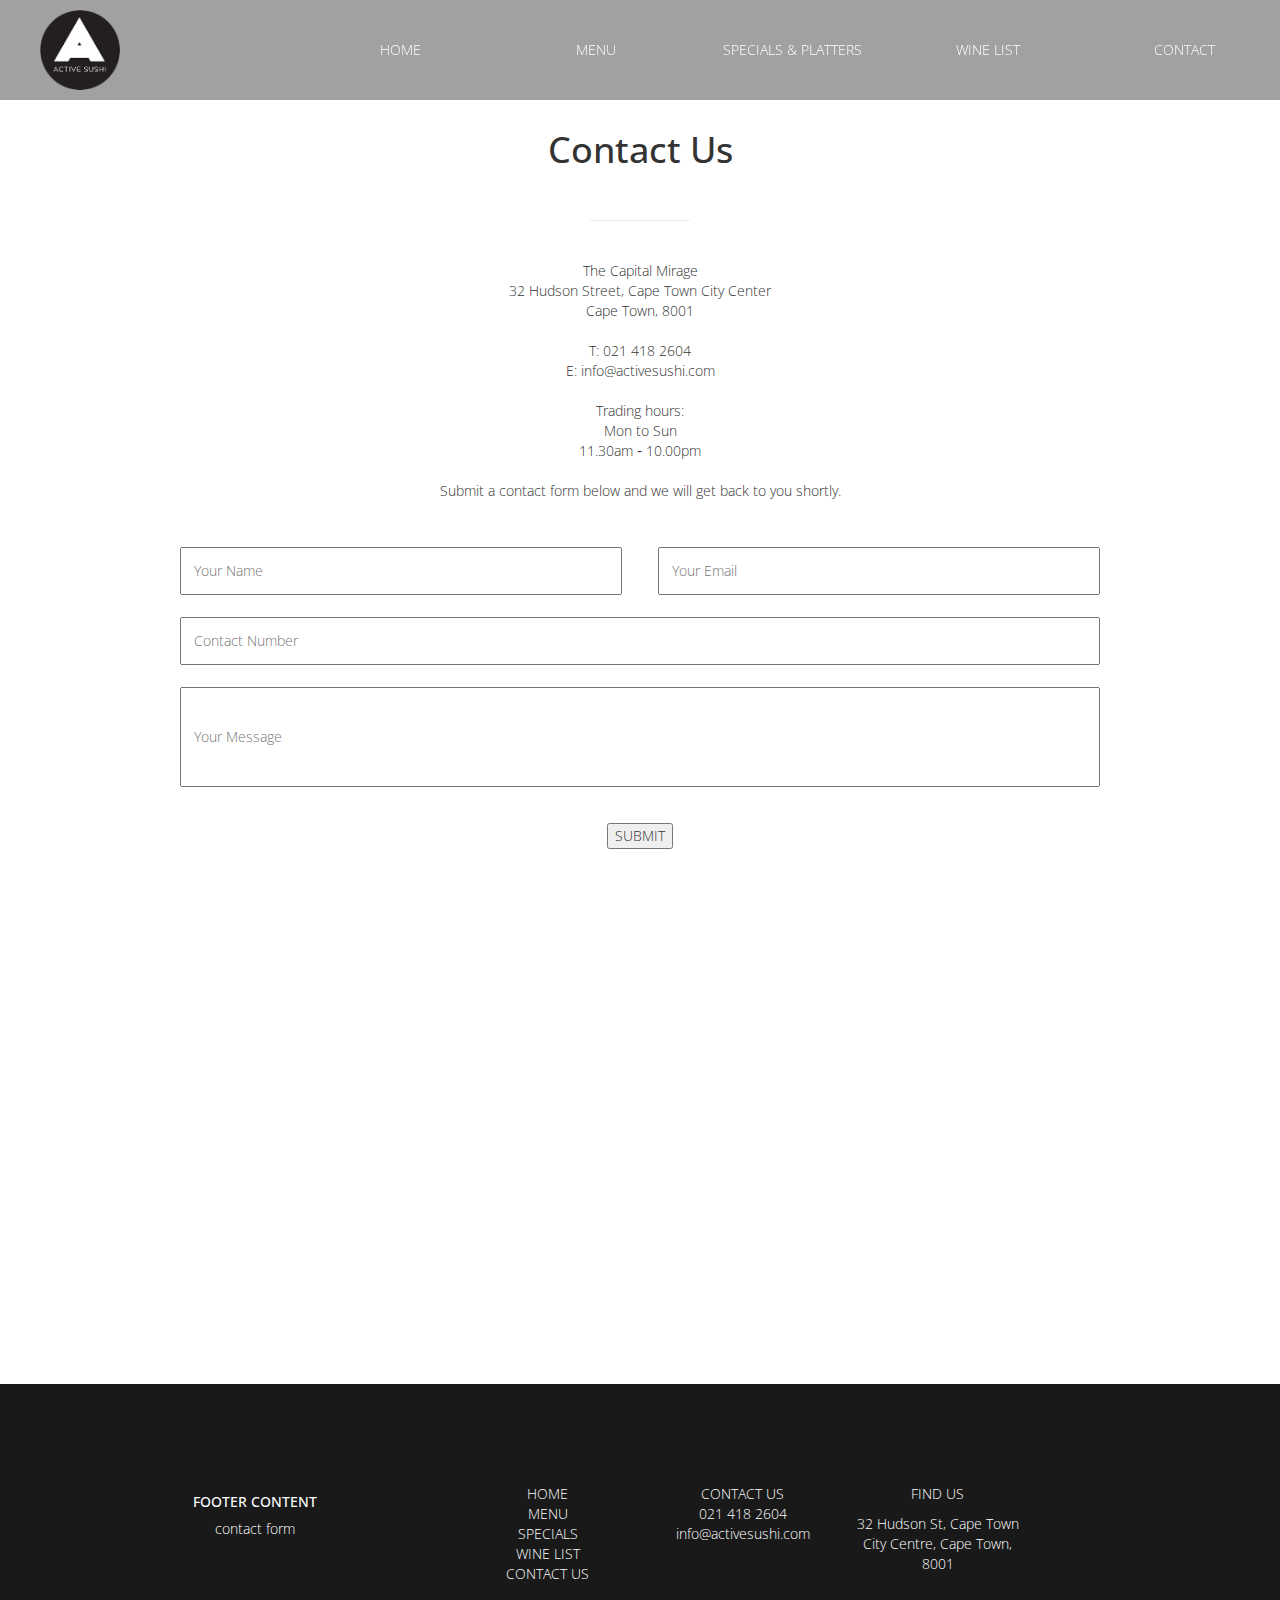
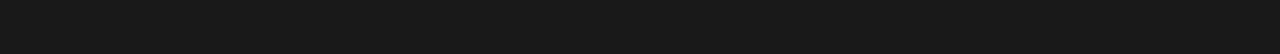
==== contact.html @ 89e158c9 "commit" ====
<!DOCTYPE html>
<html> 
 	<head>
  <title>
  Active Sushi - Contact
  </title>
  <link rel="stylesheet" type="text/css" href="css/styles.css">
   <link href="https://fonts.googleapis.com/css?family=Open+Sans" rel="stylesheet"> 
  <script src="/js/myscripts.js"></script>
  <link rel="stylesheet" href="https://cdnjs.cloudflare.com/ajax/libs/font-awesome/4.7.0/	css/font-awesome.min.css">
	<link rel="stylesheet" href="https://maxcdn.bootstrapcdn.com/bootstrap/3.3.7/css/bootstrap.min.css">
	<script src="https://ajax.googleapis.com/ajax/libs/jquery/3.3.1/jquery.min.js"></script>
	<script src="https://maxcdn.bootstrapcdn.com/bootstrap/3.3.7/js/bootstrap.min.js"></script>
   <div class="nav sticky" id="#navbar">
      <ul>
      <a href="index.html"><img class="active-logo" src="img/active-logo.png"></a>
        <li class="home">
          <a href="#">CONTACT
          </a>
        </li>
        <li class="wine-list">
          <a href="wine-list.html">WINE LIST
          </a>
        </li>
        <li class="specials">
          <a class="specials" href="specials.html">SPECIALS & PLATTERS
          </a>
        </li>
        <li class="wine">
          <a href="menu.html">MENU
          </a>
        </li>
        <li class="contact">
          <a href="index.html">HOME
          </a>
        </li>
      </ul>
	 </div>

  </head> 

<body>
	<div class="row specials-platters">
  <br>
	<h1>Contact Us</h1>
  <br>
  <hr>
  <br>
      The Capital Mirage<br>
      32 Hudson Street, Cape Town City Center<br>
      Cape Town, 8001<br><br>
      T: 021 418 2604<br>
      E: info@activesushi.com<br><br>
      Trading hours:<br>
      Mon to Sun<br>
      11.30am &hyphen; 10.00pm<br>
      <br>
      Submit a contact form below and we will get back to you shortly.<br>
      <br>
      <br>

      <div class="contact-container">
      <input type="text" class="name" name="name" placeholder="Your Name">
      <input type="text" class="email" name="email" placeholder="Your Email">
      <input type="text" class="contactnumber" name="contactnumber" placeholder="Contact Number">
      

      <input type="text" class="message" name="message" placeholder="Your Message">
      <div class="variation-a"><br>
        <button class="buttonlight">SUBMIT</button>
      </div>
</div>
</div>
<iframe class="map" src="https://www.google.com/maps/embed?pb=!1m18!1m12!1m3!1d3310.92118355093!2d18.41531721513611!3d-33.91742802901549!2m3!1f0!2f0!3f0!3m2!1i1024!2i768!4f13.1!3m3!1m2!1s0x1dcc6767914bd22b%3A0x6d33084d58ee9c9c!2sActive+Sushi!5e0!3m2!1sen!2sza!4v1529574100337" width="600" height="450" frameborder="0" style="border:0" allowfullscreen></iframe>

<footer class="page-footer font-small stylish-color-dark pt-4 mt-4 footer">
  <div class="container text-center footer-text">
    <div class="row">
      <div class="col-md-4 mx-auto">
        <h5 class="font-weight-bold text-uppercase mt-3 mb-4">Footer Content</h5>
        <p>contact form</p>
      </div>
      <div class="col-md-2 mx-auto">
        <ul class="list-unstyled">
          <li>
            <a href="#!">HOME</a>
          </li>
          <li>
            <a href="menu.html">MENU</a>
          </li>
          <li>
            <a href="specials.html">SPECIALS</a>
          </li>
          <li>
            <a href="wine-list.html">WINE LIST</a>
          </li>
          	<li>
            <a href="#">CONTACT US</a>
          </li>
        </ul>
      </div>
      <div class="col-md-2 mx-auto">
        <ul class="list-unstyled">
          <li>
            <a href="#!">CONTACT US</a>
          </li>
          <li>
            <a href="#!">021 418 2604</a>
          </li>
          <li>
          <a href="#!">info@activesushi.com</a>
          </li>
        </ul>
      </div>
      <div class="col-md-2 mx-auto">
        <ul class="list-unstyled">
          <li>
            <p> FIND US</p>
          </li>
          <li>
            <p> 
            	32 Hudson St, Cape Town City Centre, Cape Town, 8001
            </p>
          </li>
        </ul>
      </div>
    </div>

  </div>

      </body> 
</html>
---- css/styles.css ----
body {
  margin: 0;
  padding: 0;
  background: #fff;
  font-family: sans-serif;
  font-family: 'Open Sans', sans-serif;
  font-weight: 200;
}

#header-image {
  background-image: url(../img/header-image.png);
  background-size: cover;
  position: absolute;
  z-index: 1;
  top: 0;
  left: 0;
  width: 100%;
  height: 100%;
  background-attachment: fixed;
  background-position: center;
  background-repeat: no-repeat;
  background-size: cover;
}


.active-logo {
  width: 80px;
  height: 80px;
  margin-top: 10px;
  margin-left: 40px;
  float: left;
}
 
.nav ul {
  position: absolute;
  top: 0;
  list-style: none;
  text-align: center;
  background-color: rgba(68,68,68,0.5); 
  padding: 0;
  margin: 0;
  width: 100%;
  float: right;
}
.nav li {
  font-family: 'Open Sans', sans-serif;
  font-size: 18px;
  line-height: 40px;
  height: 40px;
  border-bottom: 1px solid #888;
  float: right;
  width: 200px;
  white-space:nowrap;
}
 
.nav a {
  text-decoration: none;
  color: #fff;
  display: block;
  transition: .3s background-color;
  width: full;
  font-family: 'Open Sans', sans-serif;
}

.book-now:hover {
  background-color: rgba(68,68,68,1);
  text-decoration: none;
  color: #ccc;
  font-family: 'Open Sans', sans-serif;
}
.book-now a:hover {
  text-decoration: none;
  color: #ccc;
}

.uber-eats:hover {
  background-color: rgba(68,68,68,1);
  text-decoration: none;
  color: #ccc;
  font-family: 'Open Sans', sans-serif;
}

.uber-eats a:hover {
  text-decoration: none;
  color: #ccc;
}
 
.nav a:hover {
  background-color: rgba(68,68,68,1);
  text-decoration: none;
  color: #ccc;
  font-family: 'Open Sans', sans-serif;
}
 
.nav a.active {
  background-color: #fff;
  color: #444;
  cursor: default;
  text-decoration: none;
  color: #ccc;
  font-weight: 800;
  font-family: 'Open Sans', sans-serif;
}

form {
  margin:0 auto;
  width:300px;
  font-family: 'Open Sans', sans-serif;
}

input {
  margin-bottom:3px;
  padding:10px;
  width: 100%;
  border:1px solid #CCC
  font-family: 'Open Sans', sans-serif;
}
button {
  color: white;
  padding:10px
  font-family: 'Open Sans', sans-serif;
}
label {
  cursor:pointer
}
#form-switch {
  display:none
}
#register-form {
  display:none
}
#form-switch:checked~#register-form {
  display:block
}
#form-switch:checked~#login-form {
  display:none
}


.signupform {
  background-color: #2e2e2e;
  text-align: center;
  padding: 100px;
  color: white;
  font-family: 'Open Sans', sans-serif;
}

.contact-container {
  margin-right: 10%;
  margin-left: 10%;
}
.name {
  width: 48%;
  font-family: 'Roboto', sans-serif;
  font-size: 14px;
  float: left;
  font-family: 'Open Sans', sans-serif;
}

.email {
  width: 48%;
  font-family: 'Roboto', sans-serif;
  font-size: 14px;
  float: right;
  font-family: 'Open Sans', sans-serif;
 }

.contactnumber {
  width: 100%;
  font-family: 'Roboto', sans-serif;
  font-size: 14px;
  float: right;
  font-family: 'Open Sans', sans-serif;

 }
 .subject {
   width: 48%;
  font-family: 'Roboto', sans-serif;
  font-size: 14px;
  float: left;
  font-family: 'Open Sans', sans-serif;
 }

 .message {
  width: 100%;
  height: 100px;
   font-family: 'Roboto', sans-serif;
  font-size: 14px;
  font-family: 'Open Sans', sans-serif;
 }

input[type=text], select, textarea {
    display: inline;
    padding: 12px;
    border: 2px solid #fffff;
    box-sizing: border-box;
    margin-top: 6px;
    margin-bottom: 16px;
    
}


input[type=submit] {
    color: white;
    padding: 12px 20px;
    border: none;
    border-radius: 4px;
    cursor: pointer;
    font-family: 'Open Sans', sans-serif;

}

input[type=submit]:hover {
    background-color: #45a049;
}

#lp-icon {
  font-size: 30px;
  text-align: center;
  width: 100%;
  margin: 0 auto;
  color: #fff;
  padding-top: 60px;
}


#header-block {
  width: 700px;
  margin: 0 auto;
  text-align: center;
  margin-top: 14%;
  padding: 50px;
  background-color: rgba(204,204,204,0.5);
  border: solid;
  border-color: #000;
  border-width: 4px;
}

#header-block h1 {
  font-size: 50px;
  color: #fff;
  font-weight: 300;
  margin: 0 auto;
  font-family: 'Open Sans', sans-serif;
}

#header-block h3 {
  font-size: 25px;
  font-family: 'Open Sans', sans-serif;
  color: #fff;
  font-weight: 100;
  padding-bottom: 15px;
}

.home-button {
  width: 250px;
  border: solid;
  border-color: #fff;
  font-size: 20px;
  padding-top: 20px;
  padding-bottom: 20px;
  margin: 0 auto;
}

.home-button a {
  line-height: 20px;
  font-family: 'Open Sans', sans-serif;
}

.its-a-lifestyle {
  margin-top: 900px;
  text-align: center;
  padding: 120px;
  font-family: 'Open Sans', sans-serif;
}

.specials-platters {
  text-align: center;
  padding: 80px;
  font-family: 'Open Sans', sans-serif;
}

.page-break-3 {
  background-image: url(../img/page-break-3.jpg);
  height: 250px;
  width: 100%;
  background-attachment: fixed;
  background-position: center;
  background-repeat: no-repeat;
  background-size: cover;
  font-family: 'Open Sans', sans-serif;
}

.specials-platters-2 {
  text-align: center;
  margin-left: 80px;
  margin-right: 80px;
  margin-bottom: 80px;
  margin-top: 40px; 
  font-family: 'Open Sans', sans-serif;
}

.clearfix {
    overflow: none;
}

.red-wine {
  text-align: center;
  margin-left: 10%;
  margin-right: 10%;
  margin-top: 40px;
  margin-bottom: 150px;
  font-family: 'Open Sans', sans-serif;
}

hr {
  width: 100px;
  height: 
} 

.left {
  width: 50%;
  float: left;
  font-family: 'Open Sans', sans-serif;
}

.right {
  width: 50%;
  float: right;
  padding-bottom: 40px;
  font-family: 'Open Sans', sans-serif;
}

.column {
    float: left;
    width: 33.33%;
}

.row:after {
    content: "";
    display: table;
    clear: both;
}


.call-to-action {
  background-image: url(../img/cta-image.jpg);
  background-size: cover;
  width: 100%;
  height: 350px;
  background-attachment: fixed;
  background-position: center;
  background-repeat: no-repeat;
  background-size: cover;
  font-family: 'Open Sans', sans-serif;
}

.page-break-1 {
  background-image: url(../img/page-break-1.jpg);
  height: 250px;
  background-attachment: fixed;
  background-position: center;
  background-repeat: no-repeat;
  background-size: cover;
  font-family: 'Open Sans', sans-serif;
}

.cta-text {
  padding: 60px;
  padding-left: 15%;
  padding-top: 80px;
  color: #fff;
  display: inline-block;
  text-align: center;
  font-family: 'Open Sans', sans-serif;
}

.cta-text h1 {
  font-size: 40px;
  font-family: 'Open Sans', sans-serif;
}

.cta-text h3 {
  font-size: 20px;
  font-family: 'Open Sans', sans-serif;
}

.book-now a {

  vertical-align: middle;
  text-decoration: none;
  color: #36454f;
  font-size: 20px;
  width: 250px;
  height: 50px;
  padding: 20px;
  padding-top: 8px;
  padding-left: 40px;
  padding-right: 40px;
  text-align: center;
  font-family: 'Open Sans', sans-serif;


}

.book-now {
position: relative;
  float: right;
  margin-top: 100px;
  margin-right: 450px;
  display: inline-block;
  width: 300px;
  text-align: center;
  border: solid;
  border-color: #fff;
  background-color: rgba(255, 255, 255, 0.8); 
  height: 60px;
  padding-top: 15px;
  font-family: 'Open Sans', sans-serif;
}

.uber-eats {
  margin-top: 190px;
  margin-right: -300px;
  float: right;
  border: solid;
  border-color: #fff;
  background-color: rgba(255, 255, 255, 0.8); 
  width: 300px;
  height: 100px;
  text-align: center;
  padding-top: 20px;
  font-family: 'Open Sans', sans-serif;
}

.uber-eats a {

  text-decoration: none;
  color: #36454f;
  font-size: 20px;
  padding-top: 40px;
  font-family: 'Open Sans', sans-serif;
  
}
 
.or-book-now {
  float: right;
  padding: 20px;
  background-color: #fff;
  width: 100%; 
  font-family: 'Open Sans', sans-serif;
}

.or-book-now p {
float: right;
font-family: 'Open Sans', sans-serif;
}

.footer {
  background-color: #191919;
  padding: 60px;
  font-family: 'Open Sans', sans-serif;
}

.footer-text li a {
  color: #fff;
}

.footer-text {
  color: #fff;
}

.row {
  padding-top: 40px;
}

.sticky {
  position: fixed;
  top: 0;
  width: 100%;
}

.map {
  width: 100%;
}

.sticky {
  padding-top: 60px;
}

.our-menu {
  text-align: center;
  margin-top: 150px;
}

.menu-image {
  width: 100%;
}

.specials-platters {
  margin-top: 50px;
}

@media screen and (min-width: 600px) {
  .nav li {
    border-bottom: none;
    height: 100px;
    line-height: 100px;
    font-size: 14px;
  }
 
  .nav li {
    display: inline-block;
    margin-right: -4px;
  }
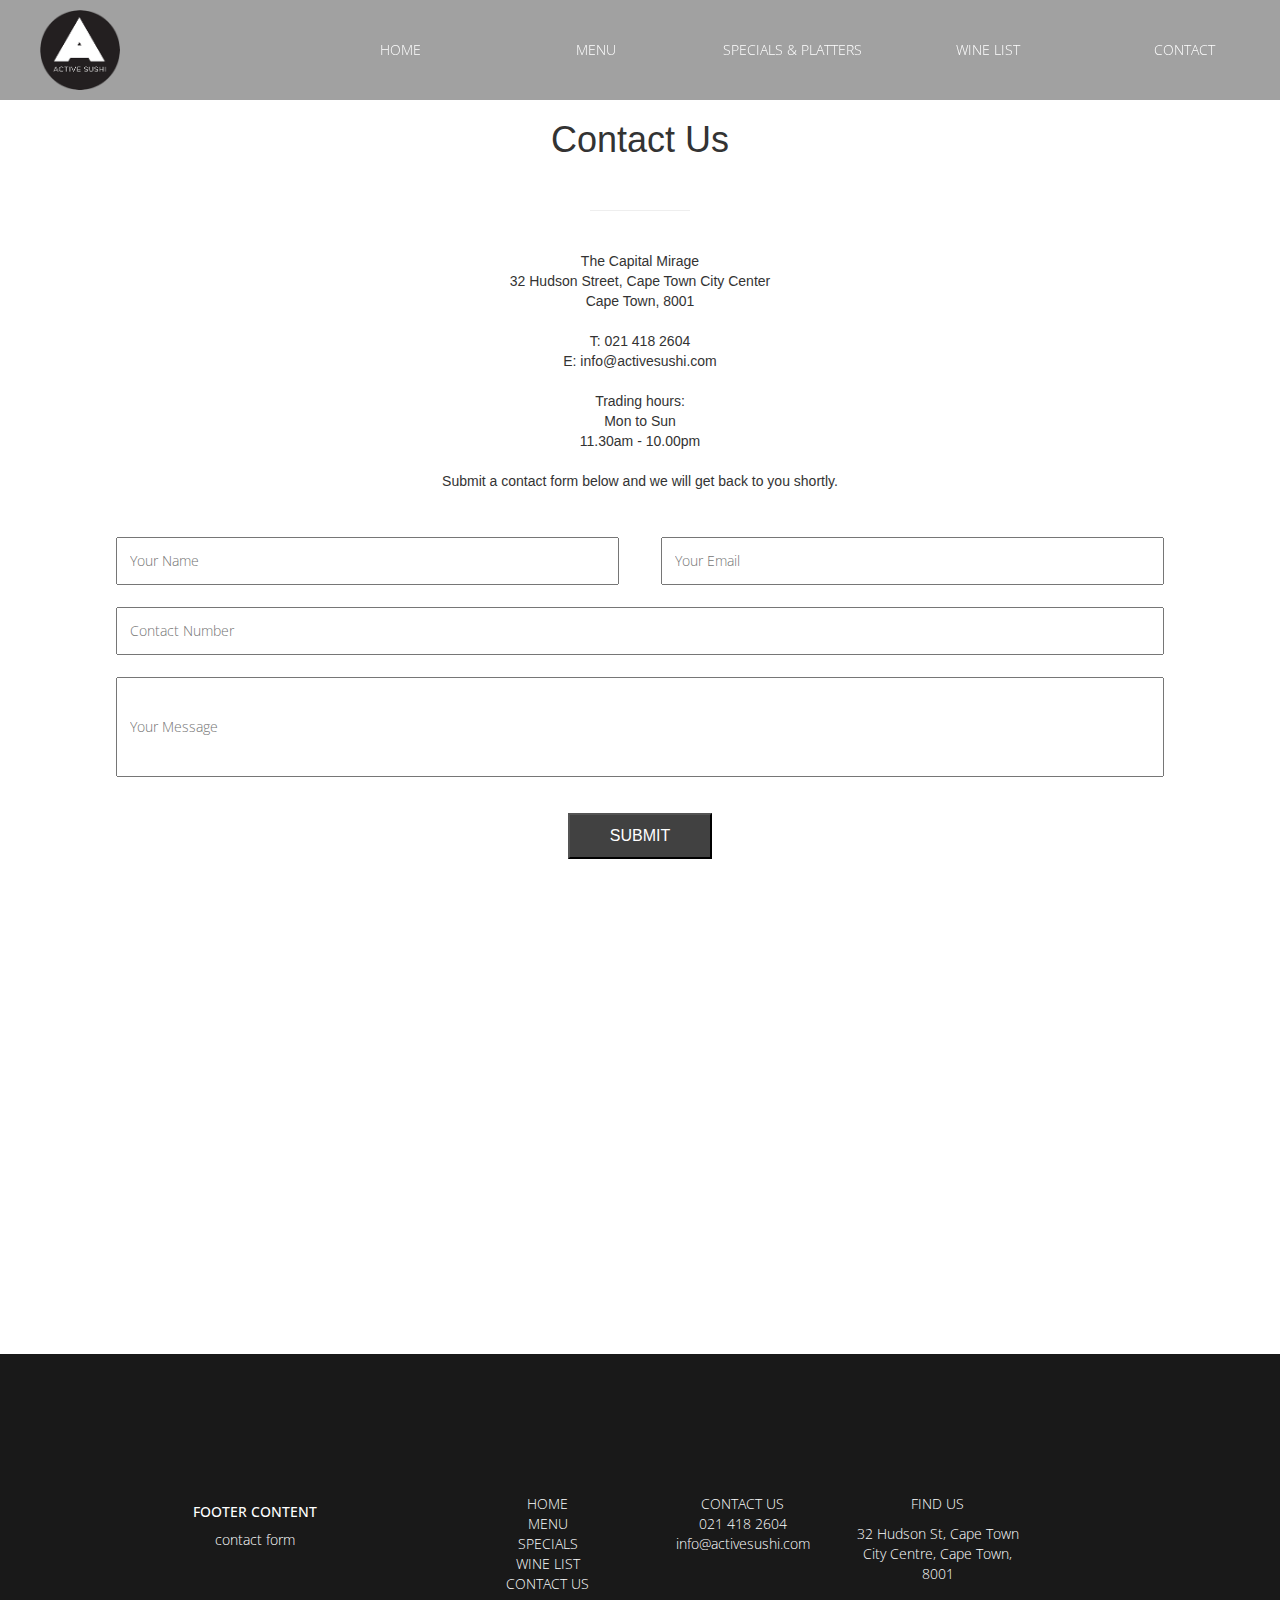
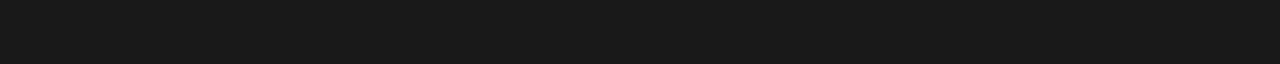
==== commit 1005a85c: "commit" ====
--- a/contact.html
+++ b/contact.html
@@ -40,12 +40,13 @@
   </head> 
 
 <body>
-	<div class="row specials-platters">
+	<div class="row center">
   <br>
 	<h1>Contact Us</h1>
   <br>
   <hr>
   <br>
+  <div>
       The Capital Mirage<br>
       32 Hudson Street, Cape Town City Center<br>
       Cape Town, 8001<br><br>
@@ -54,6 +55,7 @@
       Trading hours:<br>
       Mon to Sun<br>
       11.30am &hyphen; 10.00pm<br>
+    </div>
       <br>
       Submit a contact form below and we will get back to you shortly.<br>
       <br>
@@ -67,8 +69,10 @@
 
       <input type="text" class="message" name="message" placeholder="Your Message">
       <div class="variation-a"><br>
-        <button class="buttonlight">SUBMIT</button>
+        <button class="buttonlightrow">SUBMIT</button>
       </div>
+      <br>
+      <br>
 </div>
 </div>
 <iframe class="map" src="https://www.google.com/maps/embed?pb=!1m18!1m12!1m3!1d3310.92118355093!2d18.41531721513611!3d-33.91742802901549!2m3!1f0!2f0!3f0!3m2!1i1024!2i768!4f13.1!3m3!1m2!1s0x1dcc6767914bd22b%3A0x6d33084d58ee9c9c!2sActive+Sushi!5e0!3m2!1sen!2sza!4v1529574100337" width="600" height="450" frameborder="0" style="border:0" allowfullscreen></iframe>
--- a/css/styles.css
+++ b/css/styles.css
@@ -471,7 +471,7 @@
 }
 
 .row {
-  padding-top: 40px;
+  padding-top: 80px;
 }
 
 .sticky {
@@ -480,8 +480,87 @@
   width: 100%;
 }
 
+.buttondark {
+
+}
+
+/* BUTTON FOR ROWS */
+.buttonlightrow{
+  /* font */
+  font-family: 'Roboto', sans-serif;
+  color: white;
+  font-size: 16px;
+  background-color: #414141;
+  padding-bottom: 50px;
+  
+  /* remove blue underline */
+  text-decoration: none;
+  
+  /* border */
+  border: 2px solid #fffff;
+  
+  /* transitions */
+  transition-duration: .2s;
+  -webkit-transition-duration: .2s;
+  -moz-transition-duration: .2s;
+  
+  /* other */
+  padding: 10px 40px;
+}
+
+
+.buttonlightrow:hover {
+  /* update text color and background color */
+  color:black;
+  background-color: #ffffff;
+  border-color: #ffffff;
+ 
+  
+   /* transitions */
+  transition-duration: .2s;
+  -webkit-transition-duration: .11s;
+  -moz-transition-duration: .2s;
+}
+
+.variation-b .buttondark {
+  /* font */
+  color: black;
+  
+  /* border */
+  border: 2px solid black;
+  
+
+}
+
+.variation-b .buttondark:hover {
+  /* font */
+  color: white;
+  
+  /* border */
+  border: 2px solid white;
+  
+  /* other */
+  background-color: black;
+}
+
+button.buttondark {
+  -webkit-appearance: none;
+  -moz-appearance: none;
+}
+
 .map {
   width: 100%;
+}
+
+.contact-page {
+  background-color: #191919;
+  color: #ccc;
+  width: 100%;
+  padding: 60px;
+}
+
+.center {
+  text-align: center;
 }
 
 .sticky {
